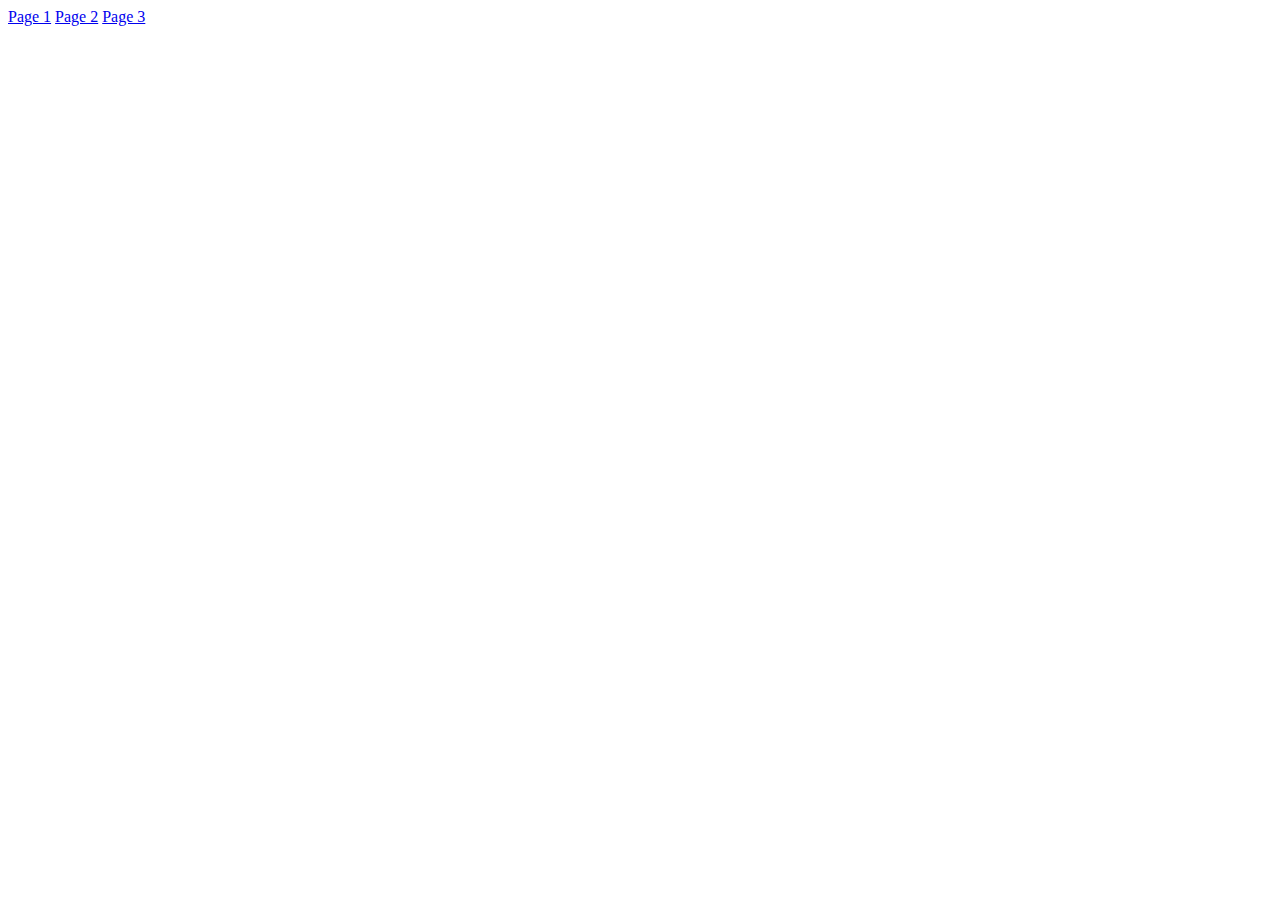
==== page2/index.html @ 59244955 "Reconfigured directory structure and naming convention." ====
<!doctype html>
<html lang="english">
    <head>
        <link rel="stylesheet" href="css/stylesheet1.css">
    </head>
    <body>
		<nav>
    		<a href="/">Page 1</a>
    		<a href="/page2/">Page 2</a>
    		<a href="/page2/page3/">Page 3</a>
    	</nav>
    </body>
</html>
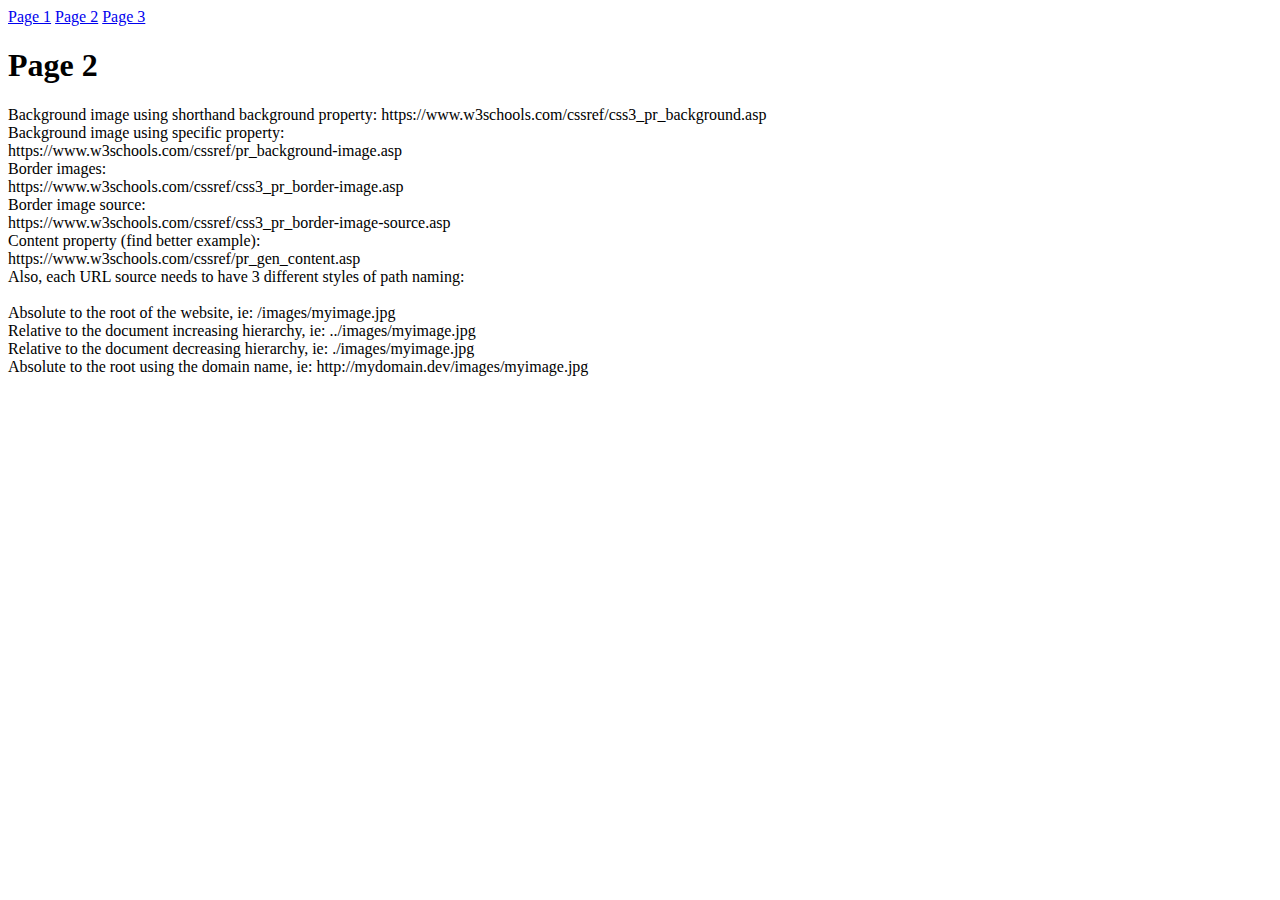
==== commit 3137fad9: "Prettified code." ====
--- a/page2/index.html
+++ b/page2/index.html
@@ -1,13 +1,34 @@
 <!doctype html>
 <html lang="english">
-    <head>
-        <link rel="stylesheet" href="css/stylesheet1.css">
-    </head>
-    <body>
-		<nav>
-    		<a href="/">Page 1</a>
-    		<a href="/page2/">Page 2</a>
-    		<a href="/page2/page3/">Page 3</a>
-    	</nav>
-    </body>
-</html>+
+<head>
+    <link rel="stylesheet" href="css/stylesheet1.css">
+</head>
+
+<body>
+    <nav>
+        <a href="/">Page 1</a>
+        <a href="/page2/">Page 2</a>
+        <a href="/page2/page3/">Page 3</a>
+    </nav>
+    <div id="main">
+        <h1>Page 2</h1>
+        <p>Background image using shorthand background property: https://www.w3schools.com/cssref/css3_pr_background.asp
+            <br> Background image using specific property:
+            <br> https://www.w3schools.com/cssref/pr_background-image.asp
+            <br> Border images:
+            <br> https://www.w3schools.com/cssref/css3_pr_border-image.asp
+            <br> Border image source:
+            <br> https://www.w3schools.com/cssref/css3_pr_border-image-source.asp
+            <br> Content property (find better example):
+            <br> https://www.w3schools.com/cssref/pr_gen_content.asp
+            <br> Also, each URL source needs to have 3 different styles of path naming:
+            <br>
+            <br> Absolute to the root of the website, ie: /images/myimage.jpg
+            <br> Relative to the document increasing hierarchy, ie: ../images/myimage.jpg
+            <br> Relative to the document decreasing hierarchy, ie: ./images/myimage.jpg
+            <br> Absolute to the root using the domain name, ie: http://mydomain.dev/images/myimage.jpg</p>
+    </div>
+</body>
+
+</html>
